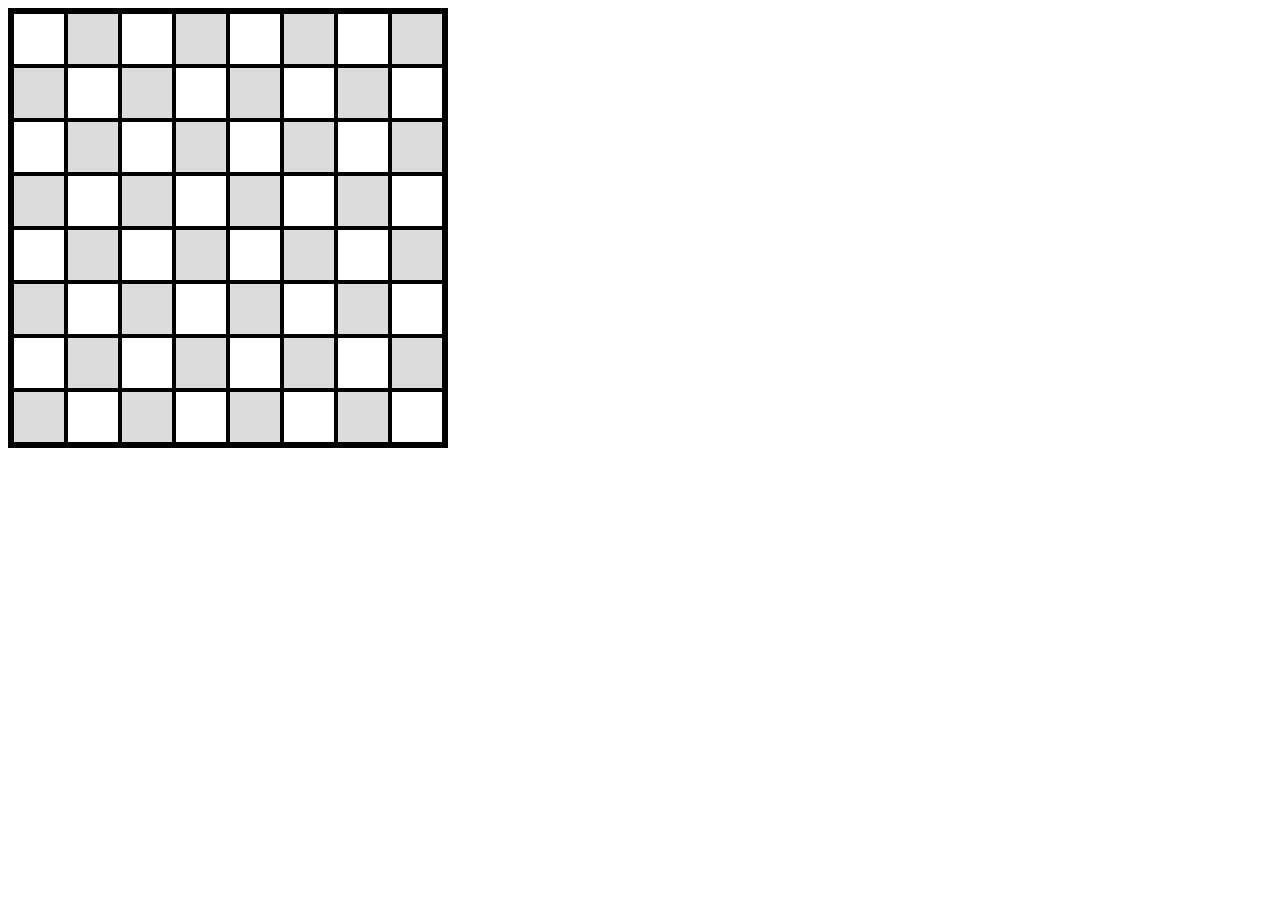
==== Checkers/chekers.html @ be7ec65f "The desk of checkers" ====
<!DOCTYPE html>
<html lang="en">
<head>
    <meta charset="UTF-8">
    <meta name="viewport" content="width=device-width, initial-scale=1.0">
    <link rel="stylesheet" href="checkers.css">
    <title>�����</title>
</head>
<body>

    <div id="desk">
    </div>
    <script src="checkers.js"></script>
</body>
</html>
---- Checkers/checkers.css ----
#desk{
    border: 4px solid black;
    width: 432px;
    height: 432px;
    display: flex;
    flex-wrap: wrap;
}


.cell_white {
    width: 50px;
    height: 50px;
    background-color: #FFFFFF;
    border: 2px solid black;
    text-align: center;
    font-family: 'Lucida Sans', 'Lucida Sans Regular', 'Lucida Grande', 'Lucida Sans Unicode', Geneva, Verdana, sans-serif;
    color: black;
}

.cell_black {
    width: 50px;
    height: 50px;
    background-color: #DCDCDC;
    border: 2px solid black;
    text-align: center;
    font-family: 'Lucida Sans', 'Lucida Sans Regular', 'Lucida Grande', 'Lucida Sans Unicode', Geneva, Verdana, sans-serif;
    color: black;
}
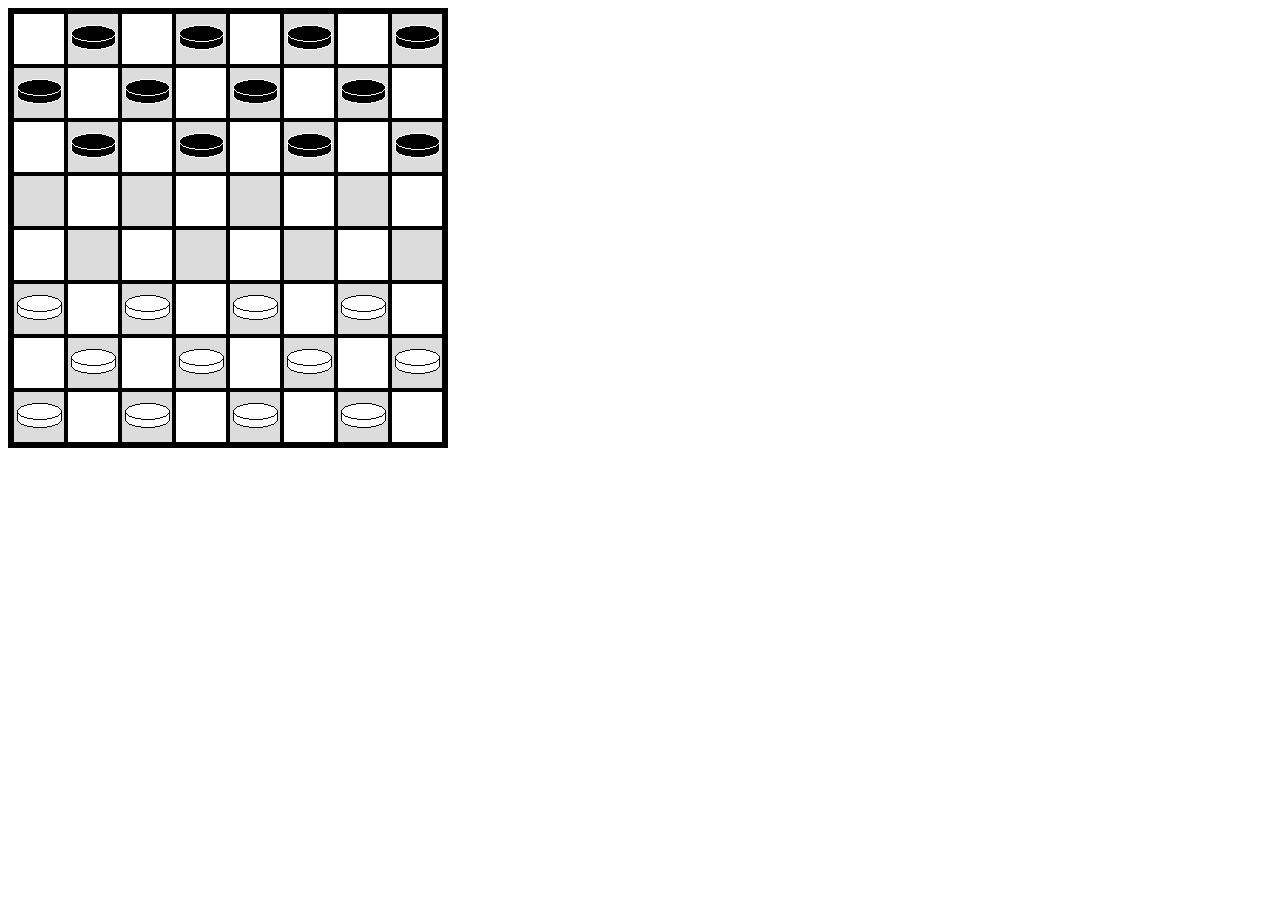
==== commit a656d763: "Figures" ====
--- a/Checkers/chekers.html
+++ b/Checkers/chekers.html
@@ -1,10 +1,10 @@
 <!DOCTYPE html>
-<html lang="en">
+<html lang="ru">
 <head>
-    <meta charset="UTF-8">
+    <meta charset="utf-8"> 
     <meta name="viewport" content="width=device-width, initial-scale=1.0">
     <link rel="stylesheet" href="checkers.css">
-    <title>�����</title>
+    <title> Checkers</title>
 </head>
 <body>
 
--- a/Checkers/checkers.css
+++ b/Checkers/checkers.css
@@ -20,7 +20,7 @@
 .cell_black {
     width: 50px;
     height: 50px;
-    background-color: #DCDCDC;
+    background-color: #DCDCDC; 
     border: 2px solid black;
     text-align: center;
     font-family: 'Lucida Sans', 'Lucida Sans Regular', 'Lucida Grande', 'Lucida Sans Unicode', Geneva, Verdana, sans-serif;
@@ -28,4 +28,3 @@
 }
 
 
-
